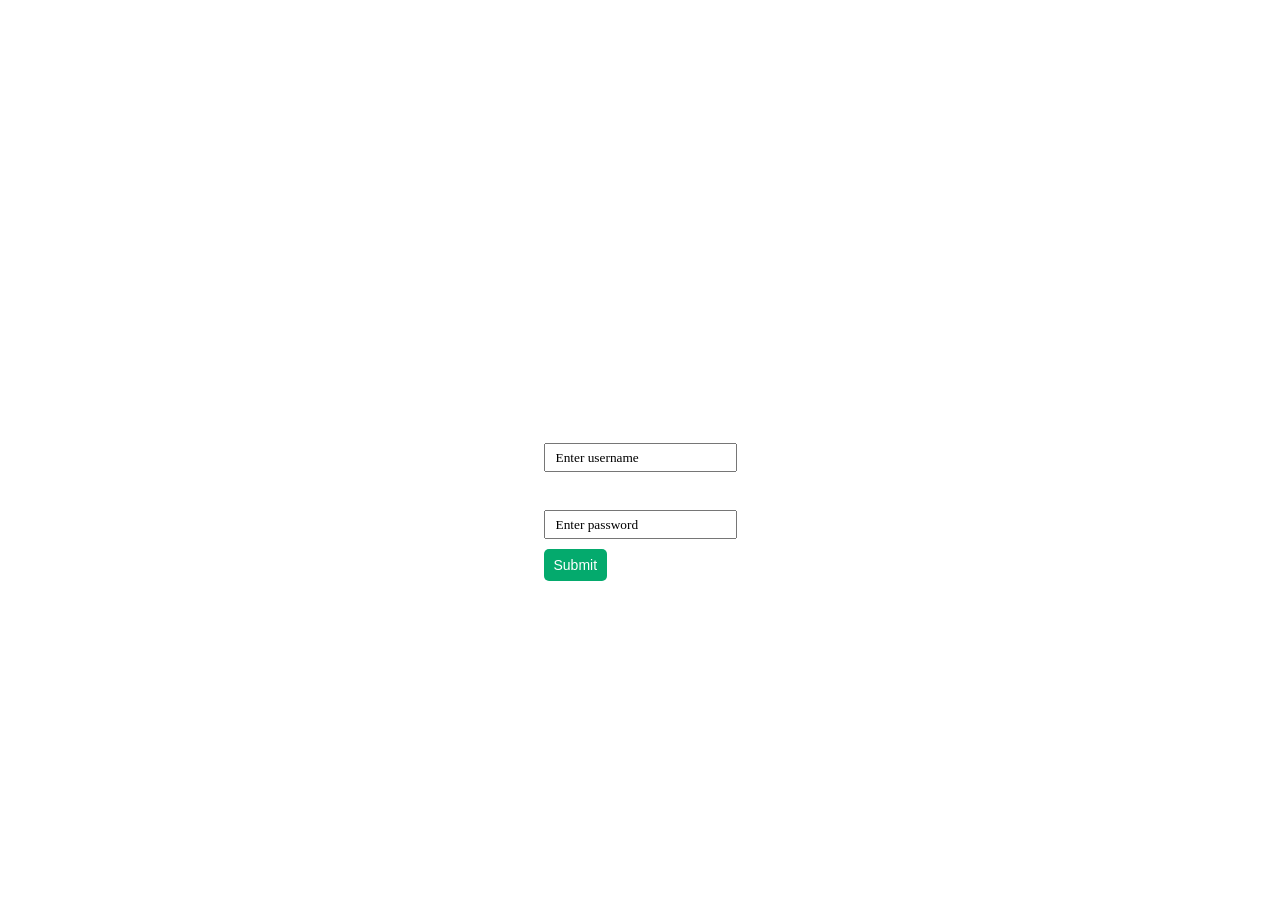
==== home.html @ dc8e02c1 "first commit" ====
<!DOCTYPE html>
<html lang="en">
<head>
    <meta charset="UTF-8">
    <meta name="viewport" content="width=device-width, initial-scale=1.0">
    <title>Food Recipe Finder</title>

    <!-- Style CSS -->
    <link rel="stylesheet" href="./style.css">
</head>
<body>
    <button id="logoutBtn" style="position: absolute; top: 20px; right: 20px; padding: 10px; background-color: #e74c3c; border: none; color: white; border-radius: 5px; cursor: pointer;">Logout</button>
    <div class="main">

        <h1>Food Recipe Finder</h1>
        <div class="search">
            <div class="search-box">
                <div class="search-field">
                    <input placeholder="Search food or ingredients..." class="input" type="text" id="searchInput">
                    <div class="search-box-icon">
                        <button class="btn-icon-content" id="searchButton">
                            <i class="search-icon">
                                <svg xmlns="http://www.w3.org/2000/svg" version="1.1" viewBox="0 0 512 512">
                                    <path d="M416 208c0 45.9-14.9 88.3-40 122.7L502.6 457.4c12.5 12.5 12.5 32.8 0 45.3s-32.8 12.5-45.3 0L330.7 376c-34.4 25.2-76.8 40-122.7 40C93.1 416 0 322.9 0 208S93.1 0 208 0S416 93.1 416 208zM208 352a144 144 0 1 0 0-288 144 144 0 1 0 0 288z" fill="#fff"></path>
                                </svg>
                            </i>
                        </button>
                    </div>
                </div>
            </div>
        </div>
        <div class="recipe-result">
            <ul id="results"></ul>
        </div>
    </div>
    <script src="./script.js"></script>
    <script>
        if (!localStorage.getItem('loggedInUser')) {
            window.location.href = 'login.html';
        }
    </script>
    <script>
        // Redirect to login if not logged in
        if (!localStorage.getItem('loggedInUser')) {
            window.location.href = 'login.html';
        }
    
        // Logout function
        document.getElementById('logoutBtn').addEventListener('click', function() {
            localStorage.removeItem('loggedInUser');
            window.location.href = 'login.html';
        });
    </script>
    
</body>
</html>
---- style.css ----
@import url('https://fonts.googleapis.com/css2?family=Poppins:wght@500&display=swap');

* {
    margin: 0;
    padding: 0;
    font-family: 'Poppins', sans-serif;
    color: #fff;
}

body {
    display: flex;
    justify-content: center;
    align-items: center;
    background-image: url("https://c4.wallpaperflare.com/wallpaper/854/972/859/vegetables-rice-still-life-dark-wallpaper-preview.jpg");
    background-size: cover;
}

.main {
    display: flex;
    justify-content: center;
    align-items: center;
    flex-direction: column;
    padding: 50px;
    border-radius: 20px;
    background-color: rgba(0, 0, 0, 0.7);
    width: 70%;
}

h1 {
    font-size: 50px;
}

.search {
    --input-line: #cccccc;
    --input-text-color: #808080;
    --input-text-hover-color: transparent;
    --input-border-color: #808080;
    --input-border-hover-color: #999999;
    --input-bg-color: #333333;
    --search-max-width: 450px;
    --search-min-width: 350px;
    --border-radius: 5px;
    --transition-cubic-bezier: 150ms cubic-bezier(0.4,0,0.2,1);
    margin: 50px;
}

.search-box {
    max-width: var(--search-max-width);
    min-width: var(--search-min-width);
    height: 35px;
    border: 1px solid var(--input-border-color);
    border-radius: var(--border-radius);
    padding: 5px 15px;
    background: var(--input-bg-color);
    box-shadow: 0 0 20px rgba(0, 0, 0, 0.5);
    transition: var(--transition-cubic-bezier);
}

.search-box:hover {
    border-color: var(--input-border-hover-color);
}

.search-field {
    position: relative;
    width: 100%;
    height: 100%;
    left: -5px;
    border: 0;
}

.input {
    width: calc(100% - 29px);
    height: 100%;
    border: 0;
    border-color: transparent;
    font-size: 1rem;
    padding-right: 0px;
    color: var(--input-line);
    background: var(--input-bg-color);
    border-right: 2px solid var(--input-border-color);
    outline: none;
}

.input::-webkit-input-placeholder {
    color: var(--input-text-color);
}

.input::-moz-input-placeholder {
color: var(--input-text-color);
}

.input::-ms-input-placeholder {
    color: var(--input-text-color);
}

.input:focus::-webkit-input-placeholder {
    color: var(--input-text-hover-color);
}

.input:focus::-moz-input-placeholder {
    color: var(--input-text-hover-color);
}

.input:focus::-ms-input-placeholder {
    color: var(--input-text-hover-color);
}

.search-box-icon {
    width: 52px;
    height: 35px;
    position: absolute;
    top: -1px;
    right: -21px;
    background: transparent;
    border-bottom-right-radius: var(--border-radius);
    border-top-right-radius: var(--border-radius);
    transition: var(--transition-cubic-bezier);
}

.search-box-icon:hover {
    background: var(--input-border-color);
}

.btn-icon-content {
    width: 52px;
    height: 35px;
    top: -6px;
    right: -21px;
    background: transparent;
    border: none;
    cursor: pointer;
    border-bottom-right-radius: var(--border-radius);
    border-top-right-radius: var(--border-radius);
    transition: var(--transition-cubic-bezier);
    opacity: .4;
}

.btn-icon-content:hover {
    opacity: .8;
}

.search-icon {
    width: 21px;
    height: 21px;
    position: absolute;
    top: 7px;
    right: 15px;
}

#results {
    text-align: center;
    display: flex;
    flex-wrap: wrap;
    justify-content: center;
}

#results li {
    list-style: none;
    margin: 10px;
    width: 350px;
}
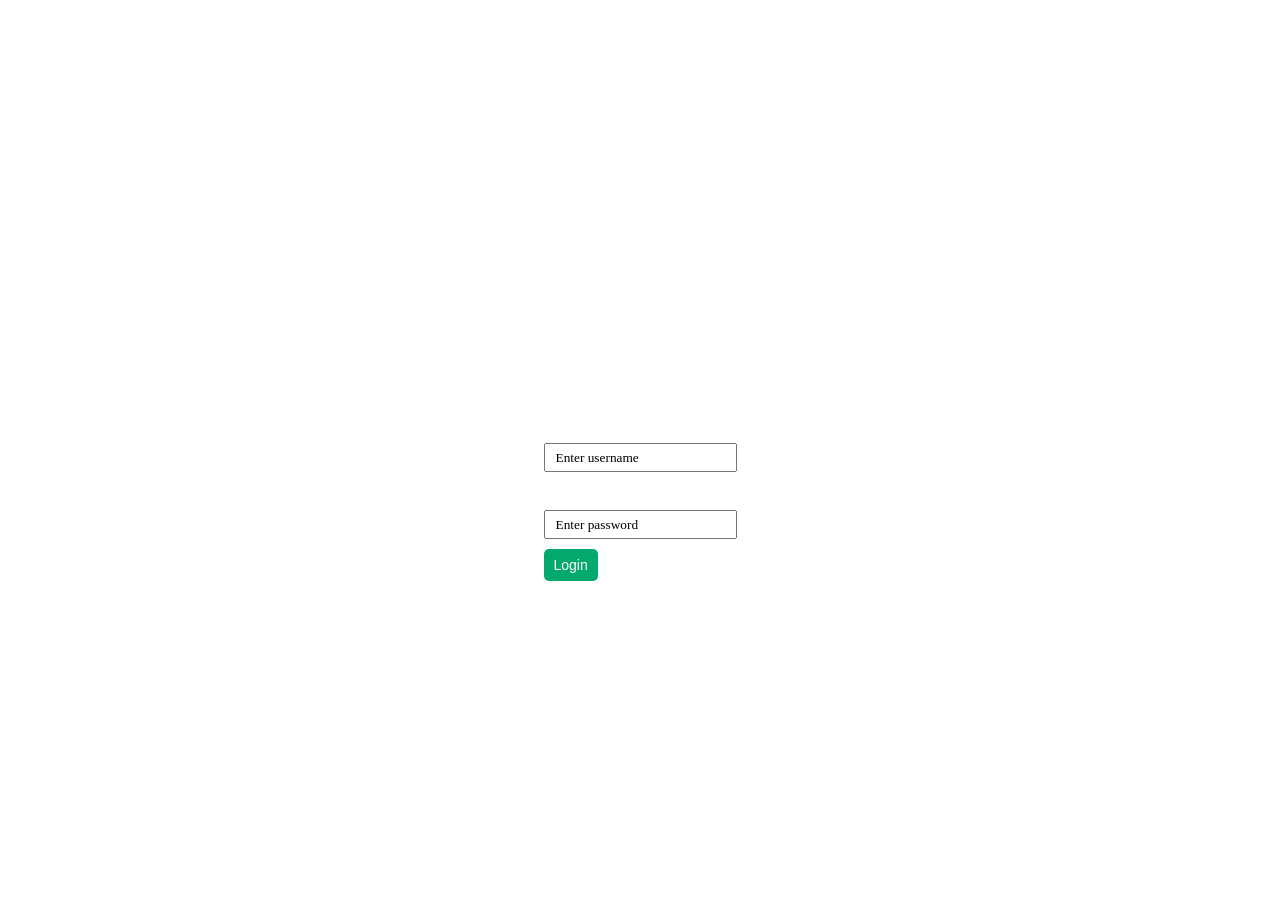
==== commit 4c159632: "modified issues" ====
--- a/home.html
+++ b/home.html
@@ -3,15 +3,21 @@
 <head>
     <meta charset="UTF-8">
     <meta name="viewport" content="width=device-width, initial-scale=1.0">
-    <title>Food Recipe Finder</title>
-
-    <!-- Style CSS -->
+    <title>Home - Food Recipe Finder</title>
     <link rel="stylesheet" href="./style.css">
 </head>
 <body>
+    <script>
+        // Check if the user is logged in
+        const loggedIn = localStorage.getItem("loggedIn");
+        if (loggedIn !== "true") {
+            window.location.href = "index.html";  // Redirect to login if not logged in
+        }
+    </script>
+
     <button id="logoutBtn" style="position: absolute; top: 20px; right: 20px; padding: 10px; background-color: #e74c3c; border: none; color: white; border-radius: 5px; cursor: pointer;">Logout</button>
+
     <div class="main">
-
         <h1>Food Recipe Finder</h1>
         <div class="search">
             <div class="search-box">
@@ -33,24 +39,16 @@
             <ul id="results"></ul>
         </div>
     </div>
+
     <script src="./script.js"></script>
+
     <script>
-        if (!localStorage.getItem('loggedInUser')) {
-            window.location.href = 'login.html';
-        }
-    </script>
-    <script>
-        // Redirect to login if not logged in
-        if (!localStorage.getItem('loggedInUser')) {
-            window.location.href = 'login.html';
-        }
-    
-        // Logout function
+        // Logout functionality
         document.getElementById('logoutBtn').addEventListener('click', function() {
-            localStorage.removeItem('loggedInUser');
-            window.location.href = 'login.html';
+            localStorage.removeItem('loggedIn');  // Remove loggedIn status
+            localStorage.removeItem('loggedInUser');  // Remove logged-in user
+            window.location.href = 'index.html';  // Redirect to login page
         });
     </script>
-    
 </body>
 </html>
